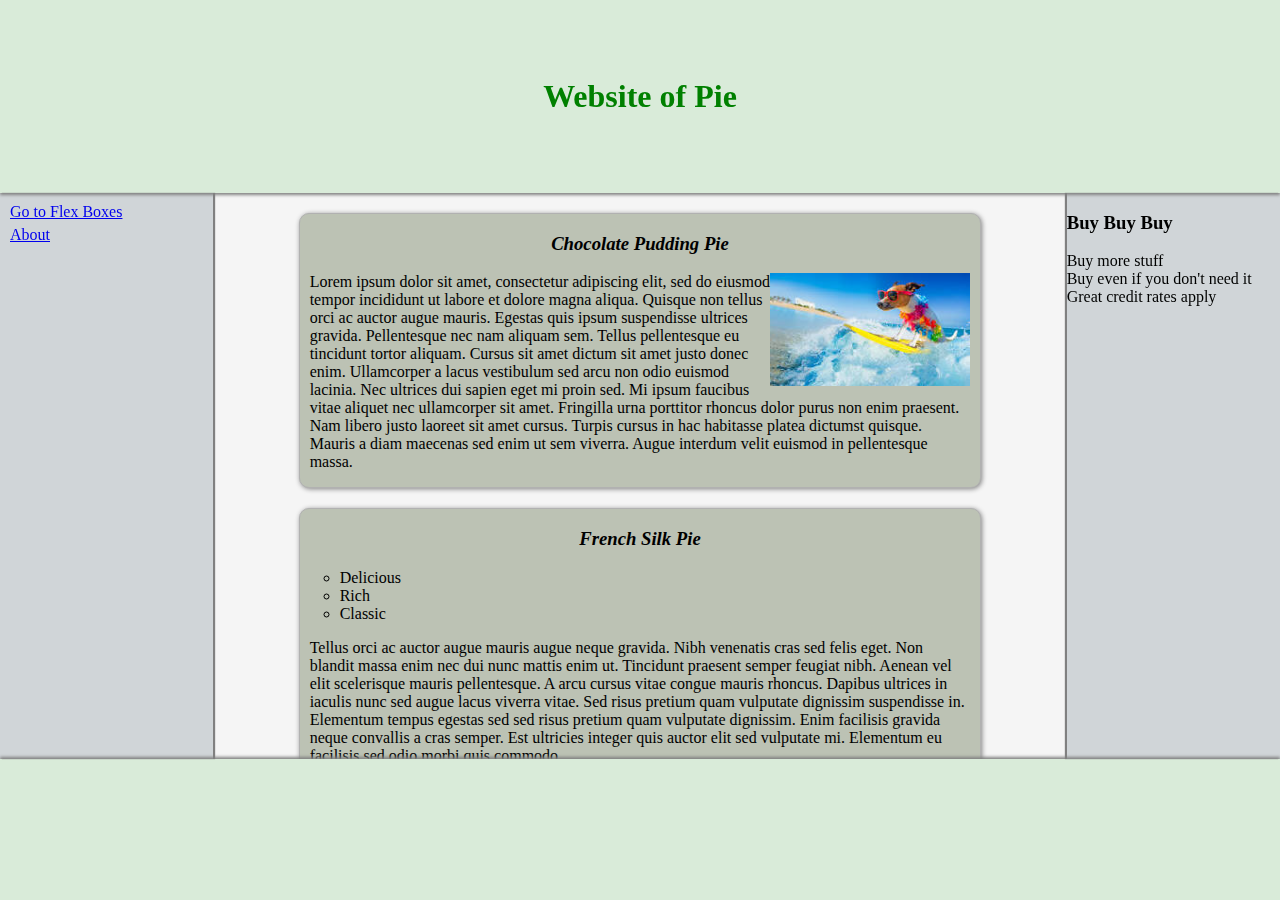
==== index.html @ 3f028049 "Add files via upload" ====
<!DOCTYPE html>
<html>
    <head>
        <meta name="viewport" content="width=device-width, initial-scale=1.0">
        <link rel="stylesheet" href="WebSite.css"/>
    </head>
    <body>
        <header>
            <h1>Website of Pie</h1>
        </header>
        <nav>
            <a href="FlexBox.html">Go to Flex Boxes</a>
            <a href="About.html">About</a>
        </nav>
        <main>
            <div class="card-container">
                <div class="card">
                    <h3><i>Chocolate Pudding Pie</i></h3>
                    <p>
                        <img src="SurfingDog.jfif" alt="Surfing Dog" />
                        Lorem ipsum dolor sit amet, consectetur adipiscing elit, sed do eiusmod tempor incididunt ut labore et dolore magna aliqua. Quisque non tellus orci ac auctor augue mauris. Egestas quis ipsum suspendisse ultrices gravida. Pellentesque nec nam aliquam sem. Tellus pellentesque eu tincidunt tortor aliquam. Cursus sit amet dictum sit amet justo donec enim. Ullamcorper a lacus vestibulum sed arcu non odio euismod lacinia. Nec ultrices dui sapien eget mi proin sed. Mi ipsum faucibus vitae aliquet nec ullamcorper sit amet. Fringilla urna porttitor rhoncus dolor purus non enim praesent. Nam libero justo laoreet sit amet cursus. Turpis cursus in hac habitasse platea dictumst quisque. Mauris a diam maecenas sed enim ut sem viverra. Augue interdum velit euismod in pellentesque massa.
                    </p>
                </div>
                <div class="card">
                    <h3><i>French Silk Pie</i></h3>
                    <ul>
                        <li>Delicious</li>
                        <li>Rich</li>
                        <li>Classic</li>
                    </ul>
                    <p>Tellus orci ac auctor augue mauris augue neque gravida. Nibh venenatis cras sed felis eget. Non blandit massa enim nec dui nunc mattis enim ut. Tincidunt praesent semper feugiat nibh. Aenean vel elit scelerisque mauris pellentesque. A arcu cursus vitae congue mauris rhoncus. Dapibus ultrices in iaculis nunc sed augue lacus viverra vitae. Sed risus pretium quam vulputate dignissim suspendisse in. Elementum tempus egestas sed sed risus pretium quam vulputate dignissim. Enim facilisis gravida neque convallis a cras semper. Est ultricies integer quis auctor elit sed vulputate mi. Elementum eu facilisis sed odio morbi quis commodo.</p>
                </div>
                <div class="card">
                    <h3><i>Chess Pie</i></h3>
                    <p>Tellus orci ac auctor augue mauris augue neque gravida. Nibh venenatis cras sed felis eget. Non blandit massa enim nec dui nunc mattis enim ut. Tincidunt praesent semper feugiat nibh. Aenean vel elit scelerisque mauris pellentesque. A arcu cursus vitae congue mauris rhoncus. Dapibus ultrices in iaculis nunc sed augue lacus viverra vitae. Sed risus pretium quam vulputate dignissim suspendisse in. Elementum tempus egestas sed sed risus pretium quam vulputate dignissim. Enim facilisis gravida neque convallis a cras semper. Est ultricies integer quis auctor elit sed vulputate mi. Elementum eu facilisis sed odio morbi quis commodo.</p>
                </div>
            </div>
        </main>
        <aside>
            <div>
                <h3>Buy Buy Buy</h3>
                <p>Buy more stuff<br>Buy even if you don't need it<br>Great credit rates apply</p>
            </div>
        </aside>
        <footer></footer>
    </body>
</html>
---- WebSite.css ----
body {
    display: grid;
    grid-template-columns: 1fr 4fr 1fr;
    grid-template-rows: 1fr 4fr 1fr;
    height: 100vh;
    margin: 0;
    background-color: #b9dbb98c;
}

header {
    grid-column-start: 1;
    grid-column-end: 4;
    /*grid-row-start: 1;
    grid-row-end: 2;*/
    text-align: center;
    color: green;
    line-height: 16.666vh;
    box-shadow: 0px 2px 3px 0 grey;
    z-index: 3;
}

nav {
    background-color: #cac8d79e;
    z-index: 2;
    box-shadow: 2px 0 1px 0 grey;
    padding: 10px;
}

nav a {
    display: block;
    margin-bottom: 5px;
}

main {
    background-color: #f5f5f5;
    display: grid;
    grid-template-columns: 1fr 8fr 1fr;
    overflow: auto;
}

aside {
    background-color: #cac8d79e;
    z-index: 2;
    box-shadow: -2px 0 1px 0 grey;
}

footer {
    grid-column-start: 1;
    grid-column-end: 4;
    box-shadow: 0px -2px 3px 0 grey;
    z-index: 3;
}

.card {
    background-color: rgb(188, 194, 180);
    margin-top: 20px;
    margin-bottom: 20px;
    border-radius: 10px;
    box-shadow: 1px 1px 5px 0 grey;
    border: 1px solid rgb(177, 177, 177);
    overflow: auto;
}

.card h3 {
    text-align: center;
}

.card p {
    padding-left: 10px;
    padding-right: 10px;
}

img {
    width: 200px;
    float: right;
}

.card-container {
    grid-column-start: 2;
    grid-column-end: 3;
}

ul{
    list-style-type: circle;
}

@media only screen and (max-width: 600px) {

    main {
        grid-row-start: 2;
        grid-row-end: 3;
    }

    nav {
        grid-row-start: 3;
        grid-row-end: 4;
    }

    aside {
        display: none;
    }

    body {
        grid-template-columns: 1fr;
        grid-template-rows: 1fr 4fr 1fr 1fr;
        height: 116.67vh;
    }
}
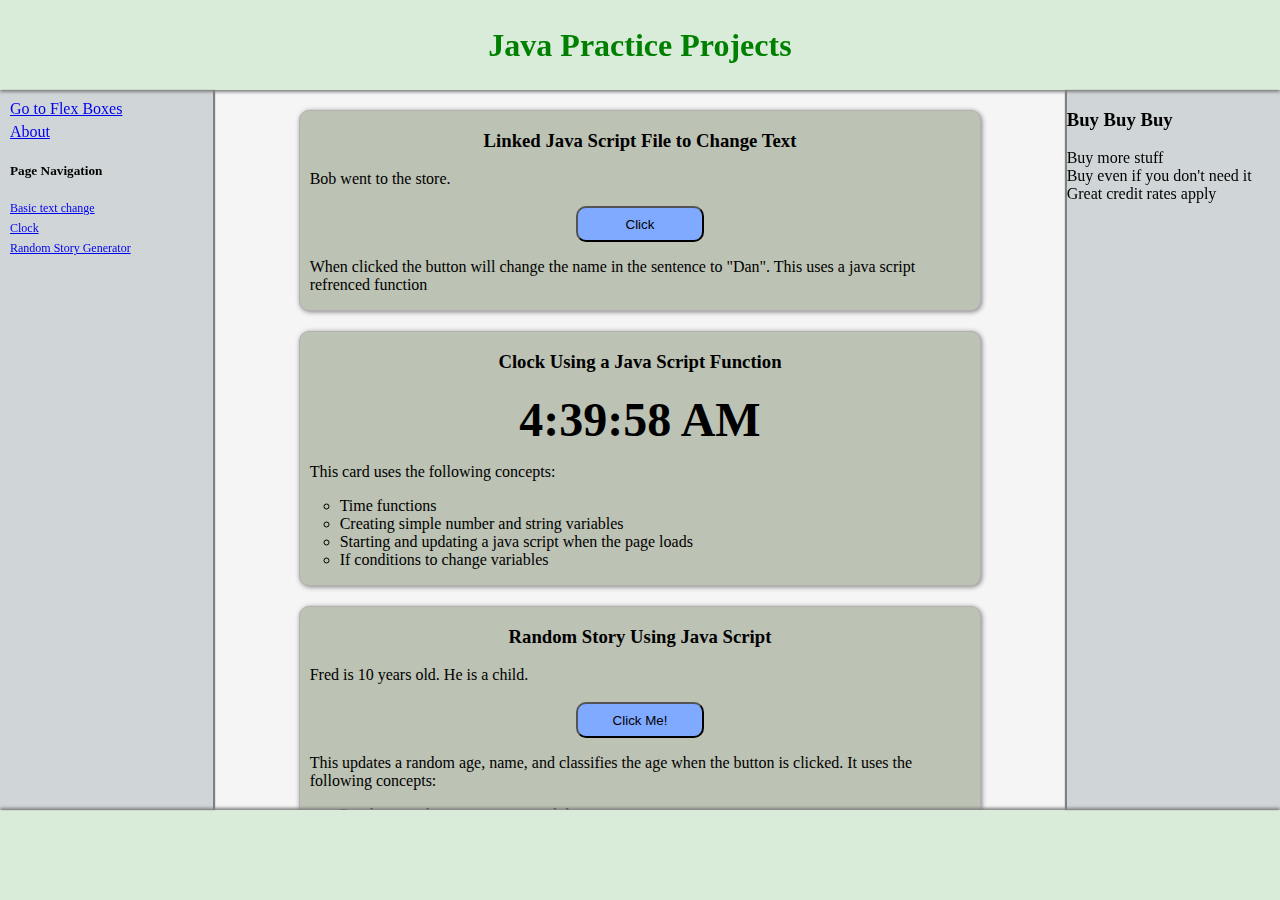
==== commit 72998a06: "Add files via upload" ====
--- a/index.html
+++ b/index.html
@@ -6,33 +6,73 @@
     </head>
     <body>
         <header>
-            <h1>Website of Pie</h1>
+            <h1>Java Practice Projects</h1>
         </header>
         <nav>
             <a href="FlexBox.html">Go to Flex Boxes</a>
             <a href="About.html">About</a>
+            <h5>Page Navigation</h5>
+            <a class="PageNav" href="#TextChange">Basic text change</a>
+            <a class="PageNav" href="#Clock">Clock</a>
+            <a class="PageNav" href="#RandomStory">Random Story Generator</a>
         </nav>
         <main>
             <div class="card-container">
-                <div class="card">
-                    <h3><i>Chocolate Pudding Pie</i></h3>
-                    <p>
-                        <img src="SurfingDog.jfif" alt="Surfing Dog" />
-                        Lorem ipsum dolor sit amet, consectetur adipiscing elit, sed do eiusmod tempor incididunt ut labore et dolore magna aliqua. Quisque non tellus orci ac auctor augue mauris. Egestas quis ipsum suspendisse ultrices gravida. Pellentesque nec nam aliquam sem. Tellus pellentesque eu tincidunt tortor aliquam. Cursus sit amet dictum sit amet justo donec enim. Ullamcorper a lacus vestibulum sed arcu non odio euismod lacinia. Nec ultrices dui sapien eget mi proin sed. Mi ipsum faucibus vitae aliquet nec ullamcorper sit amet. Fringilla urna porttitor rhoncus dolor purus non enim praesent. Nam libero justo laoreet sit amet cursus. Turpis cursus in hac habitasse platea dictumst quisque. Mauris a diam maecenas sed enim ut sem viverra. Augue interdum velit euismod in pellentesque massa.
-                    </p>
+                <div id="TextChange" class="card">
+                    <h3>Linked Java Script File to Change Text</h3>
+
+                    <p class="jpStartLine" id="name">Bob</p>
+
+                    <p class="jp" >went to the store.</p>
+                    <br /><br />
+                    <div class="button-container">
+                        <button style="display: block" type="button" onclick="ListName()">Click</button>
+                    </div>
+
+                    <p>When clicked the button will change the name in the sentence to "Dan".  This uses a java script refrenced function</p>
+
+                    <script src="myScript.js"></script>
                 </div>
-                <div class="card">
-                    <h3><i>French Silk Pie</i></h3>
+                <div id="Clock" class="card">
+                    <h3>Clock Using a Java Script Function</h3>
+                    
+                    <p id="clock"></p>
+
+                    <p>This card uses the following concepts:</p>
+
                     <ul>
-                        <li>Delicious</li>
-                        <li>Rich</li>
-                        <li>Classic</li>
+                        <li>Time functions</li>
+                        <li>Creating simple number and string variables</li>
+                        <li>Starting and updating a java script when the page loads</li>
+                        <li>If conditions to change variables</li>
                     </ul>
-                    <p>Tellus orci ac auctor augue mauris augue neque gravida. Nibh venenatis cras sed felis eget. Non blandit massa enim nec dui nunc mattis enim ut. Tincidunt praesent semper feugiat nibh. Aenean vel elit scelerisque mauris pellentesque. A arcu cursus vitae congue mauris rhoncus. Dapibus ultrices in iaculis nunc sed augue lacus viverra vitae. Sed risus pretium quam vulputate dignissim suspendisse in. Elementum tempus egestas sed sed risus pretium quam vulputate dignissim. Enim facilisis gravida neque convallis a cras semper. Est ultricies integer quis auctor elit sed vulputate mi. Elementum eu facilisis sed odio morbi quis commodo.</p>
+
+                    <script>currentTime();</script>
+
                 </div>
-                <div class="card">
-                    <h3><i>Chess Pie</i></h3>
-                    <p>Tellus orci ac auctor augue mauris augue neque gravida. Nibh venenatis cras sed felis eget. Non blandit massa enim nec dui nunc mattis enim ut. Tincidunt praesent semper feugiat nibh. Aenean vel elit scelerisque mauris pellentesque. A arcu cursus vitae congue mauris rhoncus. Dapibus ultrices in iaculis nunc sed augue lacus viverra vitae. Sed risus pretium quam vulputate dignissim suspendisse in. Elementum tempus egestas sed sed risus pretium quam vulputate dignissim. Enim facilisis gravida neque convallis a cras semper. Est ultricies integer quis auctor elit sed vulputate mi. Elementum eu facilisis sed odio morbi quis commodo.</p>
+                <div id="RandomStory" class="card">
+
+                    <h3>Random Story Using Java Script</h3>
+
+                    <p class="jpStartLine" id="nameRandom">Fred</p>
+                    <p class="jp">is</p>
+                    <p class="jp" id="ageRandom">10</p>
+                    <p class="jp">years old. He is a</p>
+                    <p class="jp" id="ageCategory">child.</p>
+                    <br /><br />
+
+                    <div class="button-container">
+                        <button style="display: block" type="button" onClick="RandomInfo()">Click Me!</button>
+                    </div>
+
+                    <p>This updates a random age, name, and classifies the age when the button is clicked.  It uses the following concepts:</p>
+
+                    <ul>
+                        <li>Random number generator to caclulate age</li>
+                        <li>String array variable to assign the name</li>
+                        <li>Select case (switch) to create the age category</li>
+                    </ul>
+
                 </div>
             </div>
         </main>
--- a/WebSite.css
+++ b/WebSite.css
@@ -1,7 +1,7 @@
 body {
     display: grid;
     grid-template-columns: 1fr 4fr 1fr;
-    grid-template-rows: 1fr 4fr 1fr;
+    grid-template-rows: 1fr 8fr 1fr;
     height: 100vh;
     margin: 0;
     background-color: #b9dbb98c;
@@ -14,9 +14,13 @@
     grid-row-end: 2;*/
     text-align: center;
     color: green;
-    line-height: 16.666vh;
+    line-height: 10vh;
     box-shadow: 0px 2px 3px 0 grey;
     z-index: 3;
+}
+
+h1 {
+    margin: auto;
 }
 
 nav {
@@ -29,6 +33,10 @@
 nav a {
     display: block;
     margin-bottom: 5px;
+}
+
+.PageNav {
+    font-size: .75em;
 }
 
 main {
@@ -70,6 +78,25 @@
     padding-right: 10px;
 }
 
+p.jp {
+    padding-left: 0;
+    padding-right: 0;
+    display: inline;
+}
+
+p.jpStartLine {
+    padding-left: 10px;
+    display: inline;
+    padding-right: 0;
+}
+
+#clock {
+    font-size: 3em;
+    font-weight: bold;
+    margin: 12px 0 12px 0;
+    text-align: center;
+}
+
 img {
     width: 200px;
     float: right;
@@ -78,6 +105,19 @@
 .card-container {
     grid-column-start: 2;
     grid-column-end: 3;
+}
+
+.button-container {
+    display: flex;
+    align-content: center;
+    justify-content: center;
+}
+
+button {
+    height: 4vh;
+    width: 10vw;
+    background-color: #80aaff;
+    border-radius: 10px;
 }
 
 ul{
@@ -105,4 +145,4 @@
         grid-template-rows: 1fr 4fr 1fr 1fr;
         height: 116.67vh;
     }
-}+}
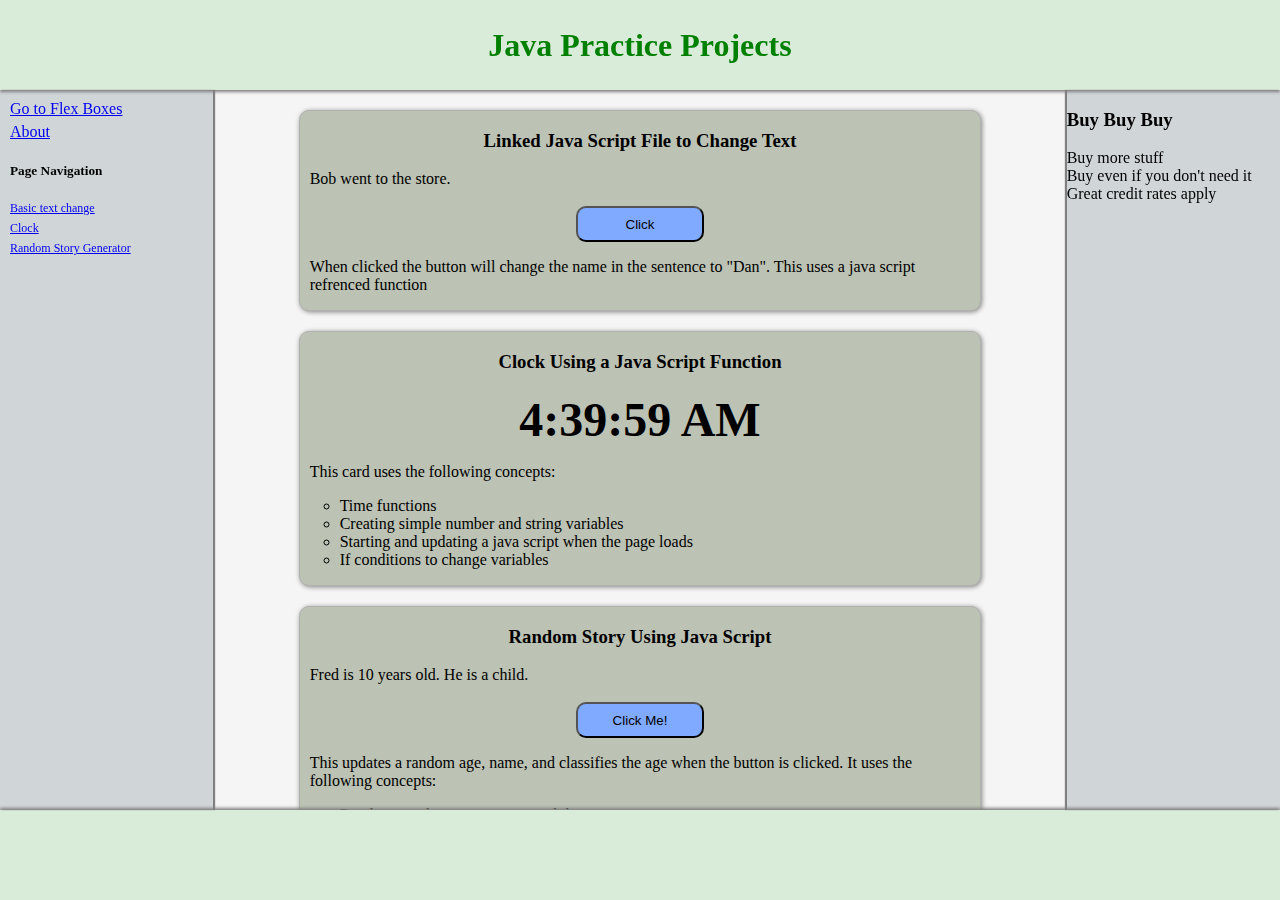
==== commit b0290242: "Update index.html" ====
--- a/index.html
+++ b/index.html
@@ -10,7 +10,7 @@
         </header>
         <nav>
             <a href="FlexBox.html">Go to Flex Boxes</a>
-            <a href="About.html">About</a>
+            <a href="about.html">About</a>
             <h5>Page Navigation</h5>
             <a class="PageNav" href="#TextChange">Basic text change</a>
             <a class="PageNav" href="#Clock">Clock</a>
@@ -84,4 +84,4 @@
         </aside>
         <footer></footer>
     </body>
-</html>+</html>
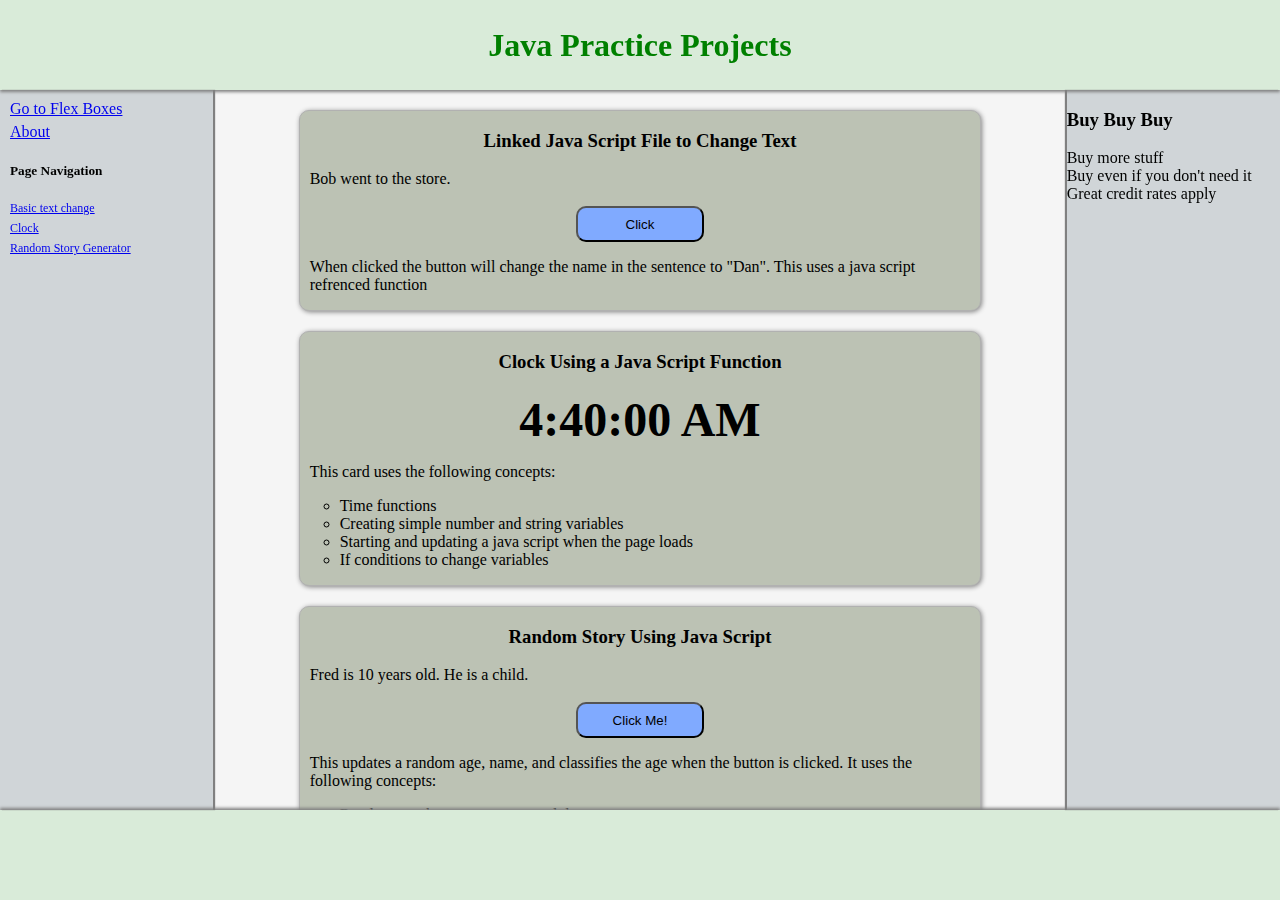
==== commit 6cb9f01b: "Add files via upload" ====
--- a/index.html
+++ b/index.html
@@ -84,4 +84,4 @@
         </aside>
         <footer></footer>
     </body>
-</html>
+</html>